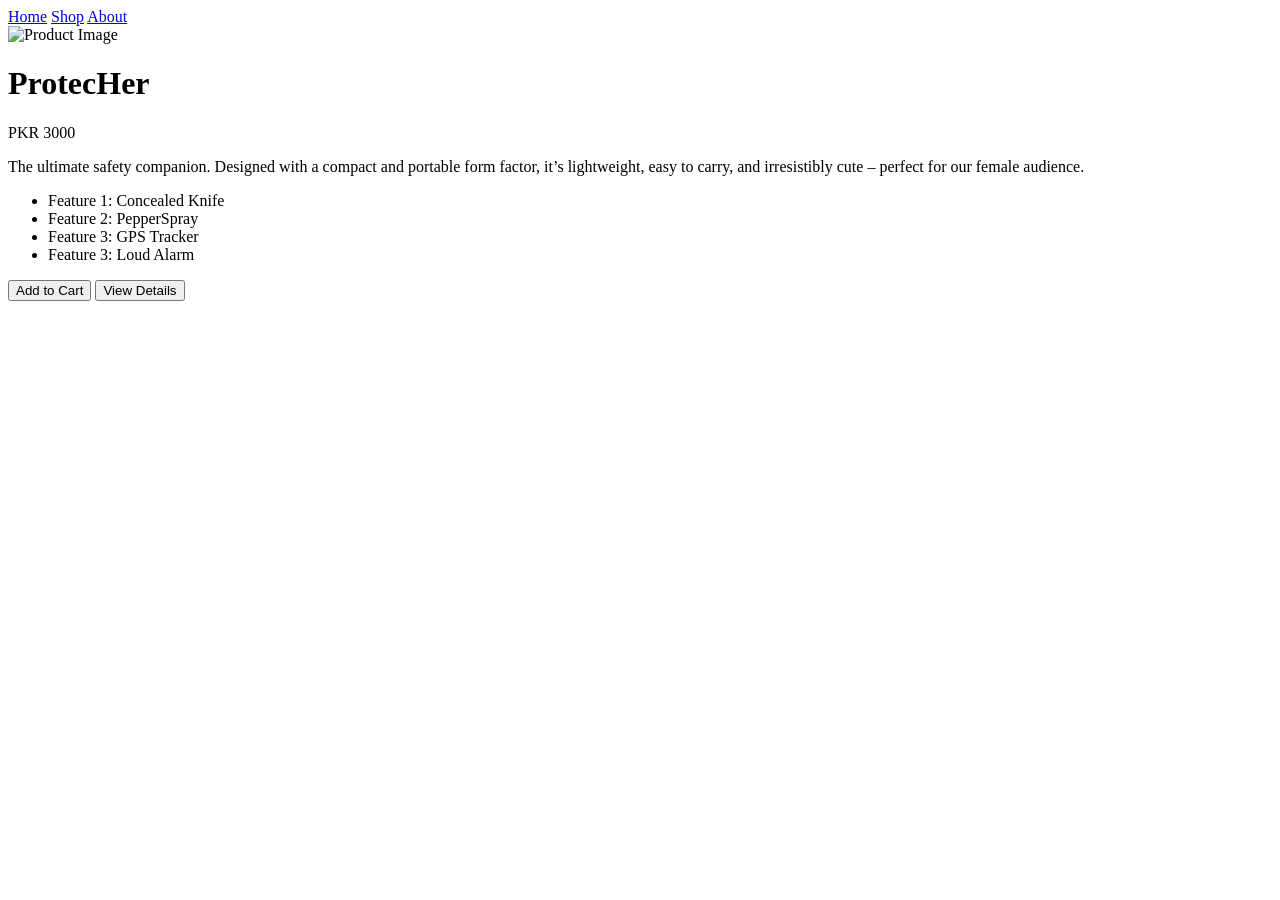
==== shop.html @ b0f3c520 "Create shop.html" ====
<!DOCTYPE html>
<html lang="en">
<head>
    <meta charset="UTF-8">
    <meta name="viewport" content="width=device-width, initial-scale=1.0">
    <title>Document</title>
    <link rel="stylesheet" href="shop.css">
</head>
<body>
    <div class="topnav">
        <a class="active"  href="main.html">Home</a>
        <a href="shop.html">Shop</a>
        <!-- <a href="#contact">Contact</a> -->
        <a href="about.html">About</a>
      </div>    
      <div class="product-container">
        <div class="product-image">
            <img src="product-picture.jpeg" alt="Product Image">
        </div>
        <div class="product-details">
            <h1>ProtecHer</h1>
            <p class="price">PKR 3000</p>
            <p class="description">The ultimate safety companion. Designed with a compact and portable form factor, it’s lightweight, easy to carry, and irresistibly cute – perfect for our female audience.</p>
            <ul>
                <li>Feature 1: Concealed Knife</li>
                <li>Feature 2: PepperSpray</li>
                <li>Feature 3: GPS Tracker</li>
                <li>Feature 3: Loud Alarm</li>

            </ul>
            <div class="actions">
                <button>Add to Cart</button>
                <button>View Details</button>
            </div>
        </div>
    </div>
    
</body>
</html>
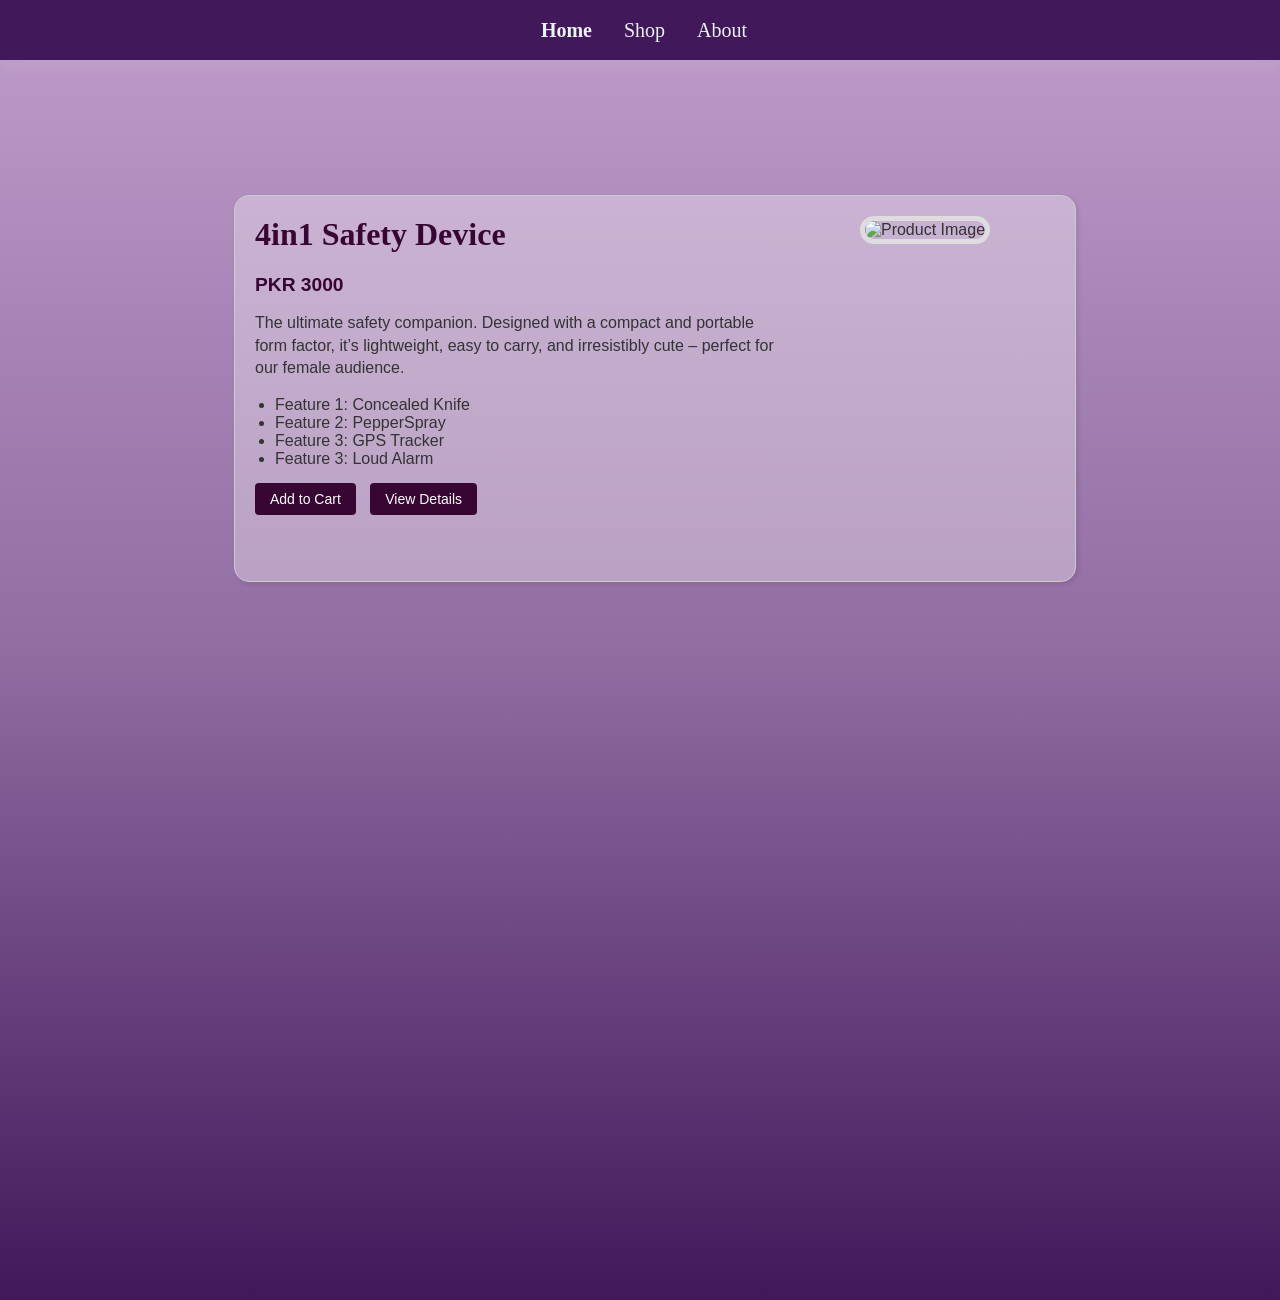
==== commit 0a6c53cc: "Update shop.html" ====
--- a/shop.html
+++ b/shop.html
@@ -18,7 +18,7 @@
             <img src="product-picture.jpeg" alt="Product Image">
         </div>
         <div class="product-details">
-            <h1>ProtecHer</h1>
+            <h1>4in1 Safety Device</h1>
             <p class="price">PKR 3000</p>
             <p class="description">The ultimate safety companion. Designed with a compact and portable form factor, it’s lightweight, easy to carry, and irresistibly cute – perfect for our female audience.</p>
             <ul>
--- a/shop.css
+++ b/shop.css
@@ -0,0 +1,231 @@
+body {
+    height: 100vw;
+    margin: 0;
+    font-family: Arial, sans-serif;
+    color: #333;
+    background: linear-gradient(to bottom, #BE9CCA, #916da2, #41185A);
+    padding: 0;
+}
+
+/* Header and Navigation */
+header {
+    background: rgba(255, 255, 255, 0.9);
+    box-shadow: 0 2px 5px rgba(0, 0, 0, 0.1);
+    position: fixed;
+    width: 100%;
+    top: 0;
+    z-index: 10;
+}
+
+@font-face {
+    font-family: 'Star';
+    src: url('star.ttf') format('truetype');
+    font-weight: normal;
+    font-style: normal;
+  }
+  
+  @font-face {
+    font-family: 'Hugh'; /* Replace with your font name */
+    src: url('hugh.ttf') format('truetype');
+    font-weight: normal;
+    font-style: normal;
+  }
+  
+  @font-face{
+    font-family: 'modernline';
+    src: url('modernline.otf') format('truetype');
+    font-weight: normal;
+    font-style: normal;
+  }
+  
+  @font-face{
+    font-family: 'bastliga';
+    src: url('BastligaOne.otf') format('truetype');
+    font-weight: normal;
+    font-style: normal;
+  }
+
+  @font-face{
+    font-family: 'chopin';
+    src: url('ChopinScript.ttf') format('truetype');
+    font-weight: normal;
+    font-style: normal;
+  }
+  @font-face{
+    font-family: 'vibes';
+    src: url('GreatVibes-Regular.ttf') format('truetype');
+    font-weight: normal;
+    font-style: normal;
+  }
+
+  @font-face{
+    font-family: 'lucy';
+    src: url('Lucy.ttf') format('truetype');
+    font-weight: normal;
+    font-style: normal;
+  }
+  
+  /* Container for the navigation bar and hearts */
+  /* Add a black background color to the top navigation */
+  .topnav {
+    background-color: #41185A  ;
+    box-shadow: 0 10px 15px rgba(239, 234, 234, 0.1);
+    height: 60px;
+    overflow: hidden;
+    display: flex; /* Use flexbox */
+    justify-content: center; /* Center horizontally */
+    align-items: center; /* Center vertically */
+    position: fixed; /* Fix the position */
+    top: 0; /* Position it at the top of the viewport */
+    width: 100%; /* Ensure it spans the full width */
+    z-index: 1000; /* Ensure it appears above other content */
+    transition: all 0.5s ease;
+  
+  }
+  
+  .topnav a {
+    color: #EBF4F6;
+    text-align: center;
+    transform: translateX(4px);
+    font-family: 'star';
+    padding: 14px 16px;
+    text-decoration: none;
+    font-size: 20px;
+    transition: all 0.5s ease; /* Smooth transition for the hover effect */
+  }
+
+  /* Style the links inside the navigation bar */
+
+
+  .topnavscrolled {
+    background-color: white;
+  }
+
+  .topnavscrolled a {
+    color: #41185A; /* Color when scrolled */
+  }
+  
+  /* Add keyframe animation for bold and underline effect */
+  @keyframes highlight {
+    0% {
+      font-weight: normal;
+      text-decoration: none;
+    }
+    100% {
+      /* font-weight: bold; */
+      text-decoration: underline;
+    }
+  }
+  
+  /* Change the text style on hover */
+  .topnav a:hover {
+    animation: highlight 0.5s forwards;
+    font-size: 26px;
+  }
+  
+  /* Increase the height of the navigation bar on hover */
+  .topnav:hover {
+    height: 100px; /* Adjust the height as needed */
+  }
+  
+  .topnav a.active { /* Gold color for the active link */ 
+    font-weight: bold;
+    text-shadow: black; /* Make it bold */}
+
+/* style.css */
+.product-container {
+    display: flex; /* Use flexbox for layout */
+    flex-direction: row-reverse; /* Change to row-reverse to swap image and text */
+    background-color: rgba(239, 232, 239, 0.4);
+    border: 1px solid #ccc; /* Optional border */
+    transform: translateX(15px) translateY(175px);
+    padding: 20px;
+    margin: 20px auto; /* Center the container */
+    height: 345px;
+    max-width: 800px; /* Set a maximum width */
+    border-radius: 15px;
+    box-shadow: 2px 2px 5px rgba(0, 0, 0, 0.1); /* Add a subtle shadow */
+}
+
+
+.product-image {
+    flex: 1; /* Take up available space */
+    margin-left: 20px; /* Add spacing between image and details */
+    text-align: center; /* Center the image horizontally */
+}
+
+.product-details {
+    flex: 2; /* Take up more space for details */
+}
+
+.product-image img {
+    max-width: 100%; /* Make image responsive */
+    height: auto;
+    border: 5px solid #ddd;
+    padding: 0px;
+    box-sizing: border-box;
+    border-radius: 15px;
+}
+
+.product-details h1 {
+    margin-top: 0; /* Remove default top margin for h1 */
+}
+
+.price {
+    font-size: 1.2em;
+    font-weight: bold;
+    color: #380632;
+    margin-bottom: 10px;
+}
+
+
+.description {
+    margin-bottom: 15px;
+    line-height: 1.4;
+    font-family: 'Lucida Sans', 'Lucida Sans Regular', 'Lucida Grande', 'Lucida Sans Unicode', Geneva, Verdana, sans-serif;
+}
+
+
+.product-details h1{
+    color: #380632;
+    font-family: 'star';
+}
+
+
+.product-details ul {
+    font-family: 'Lucida Sans', 'Lucida Sans Regular', 'Lucida Grande', 'Lucida Sans Unicode', Geneva, Verdana, sans-serif;
+    list-style-type: disc;
+    padding-left: 20px;
+    margin-bottom: 15px;
+}
+
+.actions button {
+    padding: 8px 15px;
+    margin-right: 10px;
+    border: none;
+    background-color: #380632; /* Green */
+    color: white;
+    text-align: center;
+    text-decoration: none;
+    display: inline-block;
+    font-size: 14px;
+    border-radius: 4px;
+    cursor: pointer;
+    transition: background-color 0.3s ease; /* Smooth transition */
+}
+
+.actions button:hover {
+    background-color: #fdfafa; /* Darker green on hover */
+    color: #380632;
+}
+
+/* Responsive adjustments for smaller screens */
+@media (max-width: 600px) {
+    .product-container {
+        flex-direction: column; /* Stack image and details vertically */
+    }
+    .product-image {
+        margin-right: 0;
+        margin-bottom: 20px;
+    }
+}
